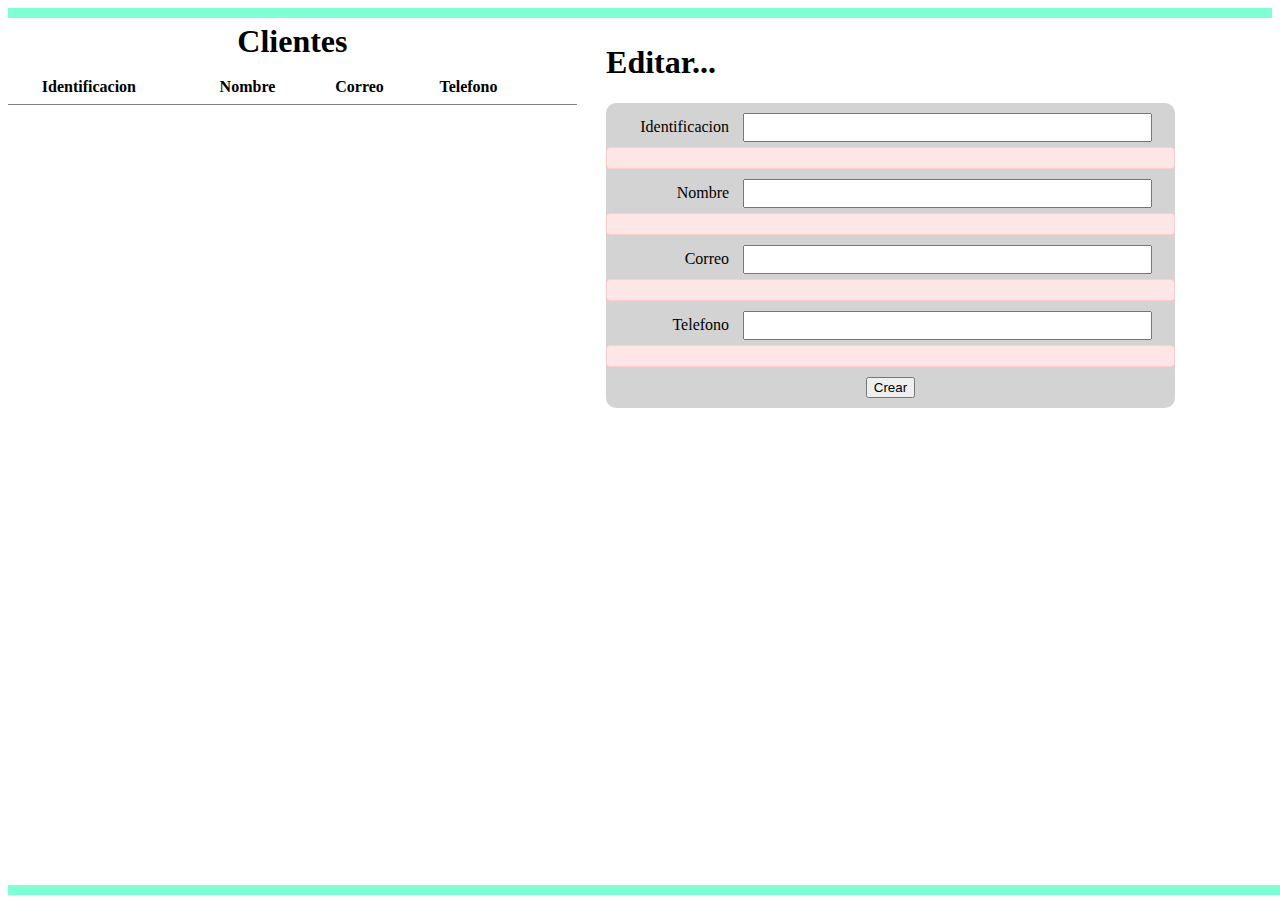
==== src/main/resources/static/pages/clientes/View.html @ a25b7aa4 "Login backend/frontend mejorado y Clientes working at 30%..." ====
<!DOCTYPE html>
<html lang="en">
<head>
    <title>Sistema Facturacion</title>
    <script src="/js/menu.js"></script>
    <script src="controller.js"></script>
    <link rel="stylesheet" href="../../css/clientes.css">
    <link rel="stylesheet" href="../../css/estilo.css">
    <link rel="stylesheet" href="../../css/menu.css">
    <link rel="stylesheet" href="../../css/footer.css">
<body>
<header class="header" id="menu"></header>
<div class="Body">
    <div class="table-container">
        <table class="table">
            <caption>Clientes</caption>
            <thead>
            <tr>
                <th></th>
                <th>Identificacion</th>
                <th>Nombre</th>
                <th>Correo</th>
                <th>Telefono</th>
                <th></th>
            </tr>
            </thead>
            <tbody id="listClientes">


            </tbody>
        </table>
    </div>
    <div class="form-container">
        <h1 class="caption">Editar...</h1>
        <form method="POST" id="editForm">
            <div class="form">
                <div></div><div></div><div></div><div></div>
                <div>
                    <label>Identificacion</label>
                    <input type="text">
                    <div class="error-feedback" th:if="${#fields.hasErrors('id')}" th:errors="*{id}">

                    </div>
                </div>
                <div>
                    <label>Nombre</label>
                    <input type="text">
                    <div class="error-feedback" th:if="${#fields.hasErrors('nombre')}" th:errors="*{nombre}">

                    </div>
                </div>
                <div>
                    <label>Correo</label>
                    <input type="text"">
                    <div class="error-feedback" th:if="${#fields.hasErrors('correo')}" th:errors="*{correo}">

                    </div>
                </div>
                <div>
                    <label>Telefono</label>
                    <input type="text" >
                    <div class="error-feedback" th:if="${#fields.hasErrors('telefono')}" th:errors="*{telefono}">
                    </div>
                </div>
                <div>
                    <input type="submit" name="Crear" value="Crear" id="Crear">
                </div>
            </div>
        </form>
    </div>
</div>
<footer id="footer"></footer>
</body>
</html>
---- src/main/resources/static/css/clientes.css ----
div.Body {
    width: 100%;
    margin: auto;
}

.table-container {
    display: inline-block;
    width: 45%; /* Ancho ajustado para dejar espacio entre los elementos */
    vertical-align: top; /* Alinear los elementos en la parte superior */
    margin-right: 2%; /* Espacio entre la tabla y el formulario */
    overflow-y: auto;
    max-height: 300px;
}

.form-container {
    display: inline-block;
    width: 45%; /* Ancho ajustado para dejar espacio entre los elementos */
    vertical-align: top; /* Alinear los elementos en la parte superior */
    margin-right: 2%; /* Espacio entre la tabla y el formulario */
}

.table {
    border-collapse: collapse;
    width: 100%;
}

.form {
    width: 100%;
    background-color: lightgrey;
    border-radius: 10px;
    display: inline-block;
    text-align: center;
}

caption {
    font-family: "Bradley Hand ITC";
    font-size: 2em;
    font-weight: bold;
    margin-bottom: 10px;
}

th, td {
    padding: 8px;
    text-align: left;
    border-bottom: 1px solid gray;
}

tr:hover {
    background-color: #f5f5f5;
}

.form {
    max-width: 800px;
}

.form div {
    margin-bottom: 10px;
}

.form div div {
    margin-bottom: 5px;
}

.form div label {
    display: inline-block;
    width: 100px;
    text-align: right;
    margin-right: 10px;
}

.form div input[type="text"] {
    width: calc(100% - 160px);
    padding: 5px;
    box-sizing: border-box;
}

.searchRow {
    text-align: center;
}

.searchRow input[type="text"] {
    width: 50%; /* Ajustado al 50% del ancho de la tabla */
    padding: 5px;
    box-sizing: border-box;
    margin: 0 auto; /* Para centrar el input */
    display: block;
    vertical-align: middle; /* Alineación vertical */
}

#iconoBuscar {
    width: 20px;
    height: 20px;
    cursor: pointer;
    margin-left: -100px;
    vertical-align: middle; /* Alineación vertical */
}

#check1{
    width: 30px;
    height: 20px;
    cursor: pointer;
    vertical-align: middle; /* Alineación vertical */
}

#check2{
    width: 30px;
    height: 20px;
    cursor: pointer;
    vertical-align: middle; /* Alineación vertical */
}

#edit1{
    width: 30px;
    height: 20px;
    cursor: pointer;
    vertical-align: middle; /* Alineación vertical */
}

#edit2{
    width: 30px;
    height: 20px;
    cursor: pointer;
    vertical-align: middle; /* Alineación vertical */
}

#edit3{
    width: 30px;
    height: 20px;
    cursor: pointer;
    vertical-align: middle; /* Alineación vertical */
    visibility: hidden;
}

#edit4{
    width: 30px;
    height: 20px;
    cursor: pointer;
    vertical-align: middle; /* Alineación vertical */
    margin-left: -100px;
}

.error-feedback {
    color: red;             /* Color del texto */
    font-size: 14px;        /* Tamaño de la fuente */
    margin-top: 5px;        /* Espacio superior */
    margin-bottom: 10px;    /* Espacio inferior */
    background-color: #ffe6e6; /* Color de fondo */
    border: 1px solid #ffcccc; /* Borde */
    padding: 10px;          /* Espaciado interno */
    border-radius: 4px;     /* Bordes redondeados */
}
---- src/main/resources/static/css/estilo.css ----
.logo img{
    border-radius: 50%;
    margin-top: 10px;
    height: 80px;
    width: auto;
}

.logo>span{
    font-size: 1.8em;
    color: black;;
    width: 50%;
}

.header{
    background-color: aquamarine;
    font-weight: bold;
    font-family: "Bradley Hand ITC";
    padding: 5px;
    margin-bottom: 5px;
    display: flex;
    align-items: center;
    justify-content: center;
}

.header>div:first-child{
    width:25%;
    display: flex;
    align-items: center;
    justify-content: center;
}

.page-wrapper {
    margin-left: 0;
    padding: 25px;
    background-color: #efeded;
}

.container{
  width: 100%;
  margin-right: auto;
  margin-left: auto;    
}

.row{
  display: flex;  
  justify-content: center;
  margin-top: 2px;
  padding-top: 0.5em;
}

.col-3{
    flex: 0 0 25%;
    max-width: 25%; 
}

.col-6{
    flex: 0 0 50%;
    max-width: 50%;
}

.col-12{
    flex: 0 0 100%;
    width:100%;
    max-width: 100%;
}

.col-3,.col-6,.col-12{
    padding-left: 1em;
    box-sizing:border-box;
}

.text-centered{
    text-align: center;
}

.text-right{
    text-align: right;
}

.text-dark {
    font-weight: bold;
}

.cooper {
    background-color: black;
    color: #ffffff;
}

.titulo{
    font-weight: bold;
    text-align:center;
    background-color: black;
    color: #ffffff;
}

.boton{
    border: 2px solid lightgray;
    border-radius: 10px;
}

#tdMasc {
    width: 20px; height:20px;
    background-image:url(../images/M.png);
    background-repeat: no-repeat;
    background-size: cover;
}

#tdFem {
    width: 20px; height:20px;
    background-image:url(../images/F.png);
    background-repeat: no-repeat;
    background-size: cover;
}

.icon {
    width: 20px; height:20px;
}
input[type="text"]:valid.focus {box-shadow: 0 0 2px 2px blue;}

input[type="text"]:valid.nofocus {box-shadow:none;}

input.invalid {box-shadow: 0 0 2px 2px red;}

#list:nth-child(odd) {background: #ffece6;}
#list:nth-child(even) {background: #ffb399;}

#list tr:hover {background:cadetblue}

.itemoverlay{
    display: flex;
    visibility: hidden;
    position: absolute;
    top: 0%;
    left: 0%;
    width: 100%;
    height: 100%;
    background-color: #000;;
    z-index:1;
    opacity:0;
    transition: all 1s ease;
}

.itemoverlay.active {
    opacity: 0.5;
    visibility: visible;
}

.itemview {
    display: flex;
    visibility: hidden;
    position: absolute;
    top: -10%;
    left: 35%;
    width: 30%;
    height: 40%;
    justify-content: center;
    padding-top: 1em;
    background-color: white;
    z-index:2;
    border: 1px solid rgba(0,0,0,.2);
    border-radius: .3rem;
    transition: all 0.5s linear;
}

.itemview.active {
    top: 20%;
    visibility: visible;
}

.loginoverlay{
    display: flex;
    visibility: hidden;
    position: absolute;
    top: 0%;
    left: 0%;
    width: 100%;
    height: 100%;
    background-color: #000;;
    z-index:1;
    opacity:0;
    transition: all 1s ease;
}

.loginoverlay.active {
    opacity: 0.5;
    visibility: visible;
}

.loginview {
    display: flex;
    visibility: hidden;
    position: absolute;
    top: -10%;
    left: 35%;
    width: 30%;
    height: 40%;
    justify-content: center;
    padding-top: 1em;
    background-color: white;
    z-index:2;
    border: 1px solid rgba(0,0,0,.2);
    border-radius: .3rem;
    transition: all 0.5s linear;
}

.loginview.active {
    top: 20%;
    visibility: visible;
}
---- src/main/resources/static/css/menu.css ----
ul.Menu {
		font-size: 0px; /* Sin espacio entre opciones */
   }
	ul.Menu li{ /* Establece tamaño letra */
		font-size:  x-large;
	}

	/*Estilo de las listas del menu y submenues*/
	ul.Menu, ul.Menu li ul {
		padding:0;
		list-style: none;
	}

	/* Ancho del menu y del submenu */
	ul.Menu li a, ul.Menu li ul{
		width: 6em;
	}
	
	/* Opciones (y sus bloques)  horizontalmente*/
	ul.Menu li{
		display: inline-block;
		vertical-align:top;
	}

	/*MENU NORMAL*/
	ul.Menu li>a {
		background-color: aquamarine;
		font-weight: bold;
		font-family: "Bradley Hand ITC";
		font-size:  x-large;
		text-decoration: none;
		display: inline-block;
	}

	/*MENU SELECCIONADO*/
	ul.Menu li a:hover{
		color: cornflowerblue;
	}
	
	/* OCULTA SUBMENU por default */
	ul.Menu li ul {
		position: absolute;
		background-color: #ffeee6;
		display: none;
	}
	
	/*MUESTRA SUBMENU cuando el mouse esta encima del menu*/
	ul.Menu li:hover ul{
		display: block;
	}

	/*SUBMENU NORMAL*/
	ul.Menu li:hover ul li a{
		color: lightblue;
		padding: 2px 16px 2px 10px;
	}

	/*SUMBENU SELECCIONADO*/
	ul.Menu li:hover ul li a:hover{
		color: skyblue;
	}

	.user{
		font-size: large;
		color: blue;
	}
---- src/main/resources/static/css/footer.css ----
footer{
    width: 100%;
    background-color: aquamarine;
    font-weight: bold;
    font-family: "Bradley Hand ITC";
    padding: 5px;
    font-size:  x-large;
    margin-bottom: 5px;
    display: flex;
    align-items: center;
    justify-content: center;
    position: fixed;
    bottom: 0;
}

.logoF{
    width: 250px;
    border-radius: 20%;
}
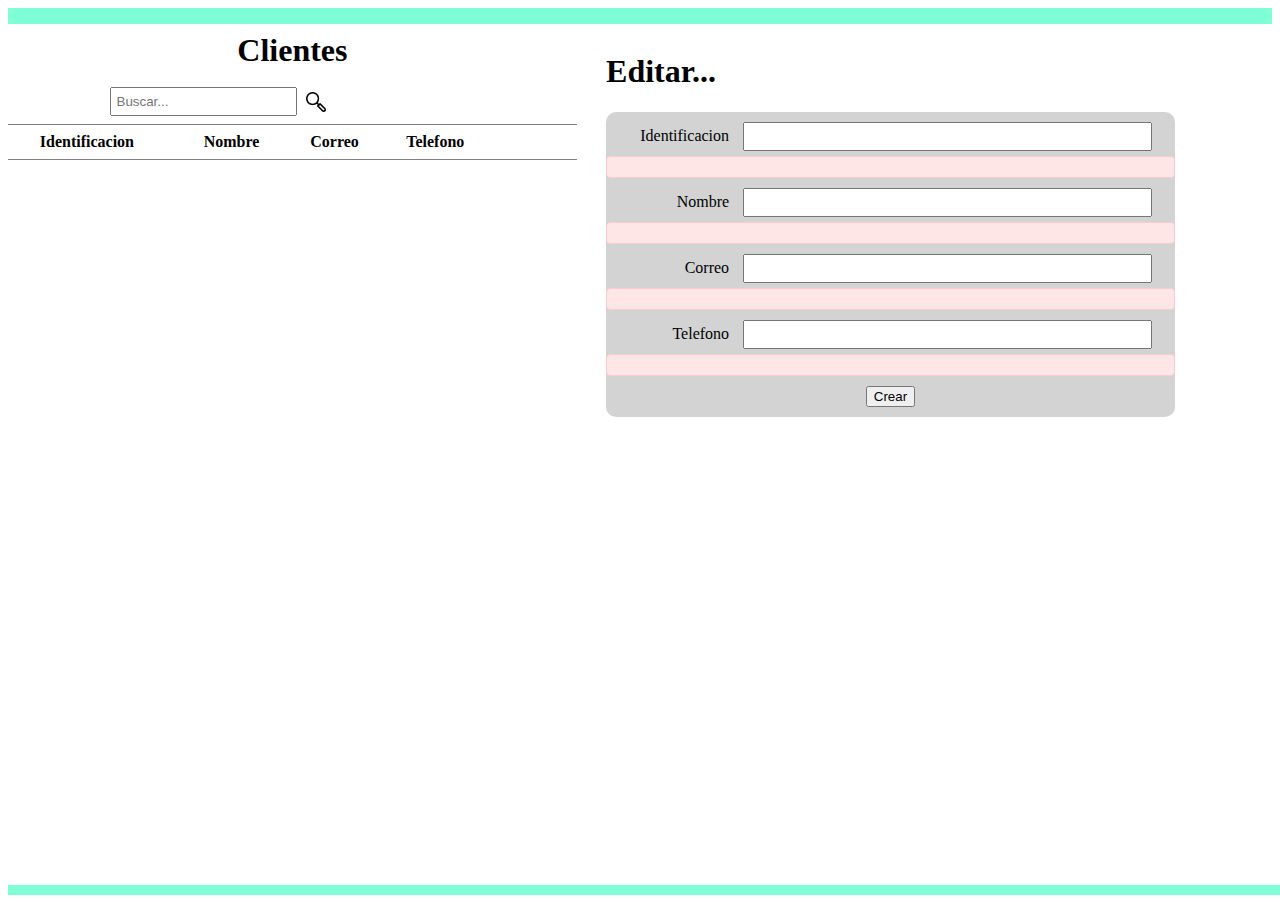
==== commit fb48c2da: "LazyFieldFilter implementado... (falta registrar/editar clientes y registrar del login...)" ====
--- a/src/main/resources/static/pages/clientes/View.html
+++ b/src/main/resources/static/pages/clientes/View.html
@@ -15,6 +15,17 @@
         <table class="table">
             <caption>Clientes</caption>
             <thead>
+            <tr class="searchRow">
+                <td colspan="4">
+                    <input type="text" id="search" name="nombre" placeholder="Buscar...">
+                <td>
+                    <input type="image" id="iconoBuscar" src="../../Images/iconoBuscar.png">
+                </td>
+                <td>
+                    <img src="../../Images/editar.png" alt="edit" id="edit3" style="cursor: pointer;" onclick="edit()"/>
+                </td>
+                </td>
+            </tr>
             <tr>
                 <th></th>
                 <th>Identificacion</th>
@@ -25,8 +36,6 @@
             </tr>
             </thead>
             <tbody id="listClientes">
-
-
             </tbody>
         </table>
     </div>
--- a/src/main/resources/static/css/estilo.css
+++ b/src/main/resources/static/css/estilo.css
@@ -1,29 +1,37 @@
-.logo img{
+.logo img {
     border-radius: 50%;
-    margin-top: 10px;
-    height: 80px;
+    margin-top: 1%; /* Aproximadamente 10px */
+    height: 5em; /* Aproximadamente 80px, basado en el tamaño de fuente base */
     width: auto;
 }
 
-.logo>span{
+.logoForm{
+    border-radius: 20%;
+    margin-top: 1%; /* Aproximadamente 10px */
+    height: 4em; /* Aproximadamente 80px, basado en el tamaño de fuente base */
+    width: 100%;
+    flex: 0 0 50%;
+}
+
+.logo > span {
     font-size: 1.8em;
-    color: black;;
+    color: black;
     width: 50%;
 }
 
-.header{
+.header {
     background-color: aquamarine;
     font-weight: bold;
     font-family: "Bradley Hand ITC";
-    padding: 5px;
-    margin-bottom: 5px;
+    padding: 0.5em; /* Aproximadamente 5px */
+    margin-bottom: 0.5em; /* Aproximadamente 5px */
     display: flex;
     align-items: center;
     justify-content: center;
 }
 
-.header>div:first-child{
-    width:25%;
+.header > div:first-child {
+    width: 25%;
     display: flex;
     align-items: center;
     justify-content: center;
@@ -31,49 +39,50 @@
 
 .page-wrapper {
     margin-left: 0;
-    padding: 25px;
+    padding: 2%; /* Aproximadamente 25px, basado en el ancho del contenedor */
     background-color: #efeded;
 }
 
-.container{
-  width: 100%;
-  margin-right: auto;
-  margin-left: auto;    
-}
-
-.row{
-  display: flex;  
-  justify-content: center;
-  margin-top: 2px;
-  padding-top: 0.5em;
-}
-
-.col-3{
-    flex: 0 0 25%;
-    max-width: 25%; 
-}
-
-.col-6{
+.container {
+    width: 100%;
+    margin-right: auto;
+    margin-left: auto;
+}
+
+.row {
+    display: flex;
+    justify-content: center;
+    margin-top: 0.2%; /* Aproximadamente 2px */
+    padding-top: 0.5em;
+}
+
+.col-3 {
     flex: 0 0 50%;
-    max-width: 50%;
-}
-
-.col-12{
+    max-width: 25%;
+}
+
+.col-6 {
+    flex: 0 0 50%;
+    width: 100%;
+    max-width: 100%;
+}
+
+.col-12 {
     flex: 0 0 100%;
-    width:100%;
+    width: 100%;
     max-width: 100%;
 }
 
-.col-3,.col-6,.col-12{
+.col-3, .col-6, .col-12 {
     padding-left: 1em;
-    box-sizing:border-box;
-}
-
-.text-centered{
+    box-sizing: border-box;
+}
+
+.text-centered {
     text-align: center;
 }
 
-.text-right{
+.text-right {
     text-align: right;
 }
 
@@ -84,49 +93,67 @@
 .cooper {
     background-color: black;
     color: #ffffff;
-}
-
-.titulo{
+    width: 100%;
+}
+
+.titulo {
     font-weight: bold;
-    text-align:center;
+    text-align: center;
     background-color: black;
     color: #ffffff;
 }
 
-.boton{
-    border: 2px solid lightgray;
-    border-radius: 10px;
+.boton {
+    border: 0.2em solid lightgray; /* Aproximadamente 2px */
+    border-radius: 1em; /* Aproximadamente 10px */
 }
 
 #tdMasc {
-    width: 20px; height:20px;
-    background-image:url(../images/M.png);
+    width: 1.25em; /* Aproximadamente 20px */
+    height: 1.25em; /* Aproximadamente 20px */
+    background-image: url(../images/M.png);
     background-repeat: no-repeat;
     background-size: cover;
 }
 
 #tdFem {
-    width: 20px; height:20px;
-    background-image:url(../images/F.png);
+    width: 1.25em; /* Aproximadamente 20px */
+    height: 1.25em; /* Aproximadamente 20px */
+    background-image: url(../images/F.png);
     background-repeat: no-repeat;
     background-size: cover;
 }
 
 .icon {
-    width: 20px; height:20px;
-}
-input[type="text"]:valid.focus {box-shadow: 0 0 2px 2px blue;}
-
-input[type="text"]:valid.nofocus {box-shadow:none;}
-
-input.invalid {box-shadow: 0 0 2px 2px red;}
-
-#list:nth-child(odd) {background: #ffece6;}
-#list:nth-child(even) {background: #ffb399;}
-
-#list tr:hover {background:cadetblue}
-
-.itemoverlay{
+    width: 1.25em; /* Aproximadamente 20px */
+    height: 1.25em; /* Aproximadamente 20px */
+}
+
+input[type="text"]:valid.focus {
+    box-shadow: 0 0 0.125em 0.125em blue; /* Aproximadamente 2px */
+}
+
+input[type="text"]:valid.nofocus {
+    box-shadow: none;
+}
+
+input.invalid {
+    box-shadow: 0 0 0.125em 0.125em red; /* Aproximadamente 2px */
+}
+
+#list:nth-child(odd) {
+    background: #ffece6;
+}
+
+#list:nth-child(even) {
+    background: #ffb399;
+}
+
+#list tr:hover {
+    background: cadetblue;
+}
+
+.itemoverlay {
     display: flex;
     visibility: hidden;
     position: absolute;
@@ -134,9 +161,9 @@
     left: 0%;
     width: 100%;
     height: 100%;
-    background-color: #000;;
-    z-index:1;
-    opacity:0;
+    background-color: #000;
+    z-index: 1;
+    opacity: 0;
     transition: all 1s ease;
 }
 
@@ -156,9 +183,9 @@
     justify-content: center;
     padding-top: 1em;
     background-color: white;
-    z-index:2;
-    border: 1px solid rgba(0,0,0,.2);
-    border-radius: .3rem;
+    z-index: 2;
+    border: 0.0625em solid rgba(0, 0, 0, 0.2); /* Aproximadamente 1px */
+    border-radius: 0.3rem;
     transition: all 0.5s linear;
 }
 
@@ -167,7 +194,7 @@
     visibility: visible;
 }
 
-.loginoverlay{
+.loginoverlay {
     display: flex;
     visibility: hidden;
     position: absolute;
@@ -175,9 +202,9 @@
     left: 0%;
     width: 100%;
     height: 100%;
-    background-color: #000;;
-    z-index:1;
-    opacity:0;
+    background-color: #000;
+    z-index: 1;
+    opacity: 0;
     transition: all 1s ease;
 }
 
@@ -197,9 +224,9 @@
     justify-content: center;
     padding-top: 1em;
     background-color: white;
-    z-index:2;
-    border: 1px solid rgba(0,0,0,.2);
-    border-radius: .3rem;
+    z-index: 2;
+    border: 0.0625em solid rgba(0, 0, 0, 0.2); /* Aproximadamente 1px */
+    border-radius: 0.3rem;
     transition: all 0.5s linear;
 }
 
@@ -207,11 +234,3 @@
     top: 20%;
     visibility: visible;
 }
-
-
-
-
-
-
-
-
--- a/src/main/resources/static/css/menu.css
+++ b/src/main/resources/static/css/menu.css
@@ -1,71 +1,66 @@
-   ul.Menu {
-		font-size: 0px; /* Sin espacio entre opciones */
-   }
-	ul.Menu li{ /* Establece tamaño letra */
-		font-size:  x-large;
-	}
+ul.Menu {
+	font-size: 0px; /* Sin espacio entre opciones */
+}
+ul.Menu li{ /* Establece tamaño letra */
+	font-size:  x-large;
+}
 
-	/*Estilo de las listas del menu y submenues*/
-	ul.Menu, ul.Menu li ul {
-		padding:0;
-		list-style: none;
-	}
+/*Estilo de las listas del menu y submenues*/
+ul.Menu, ul.Menu li ul {
+	padding:0;
+	list-style: none;
+}
 
-	/* Ancho del menu y del submenu */
-	ul.Menu li a, ul.Menu li ul{
-		width: 6em;
-	}
-	
-	/* Opciones (y sus bloques)  horizontalmente*/
-	ul.Menu li{
-		display: inline-block;
-		vertical-align:top;
-	}
+/* Ancho del menu y del submenu */
+ul.Menu li a, ul.Menu li ul{
+	width: 6em;
+}
 
-	/*MENU NORMAL*/
-	ul.Menu li>a {
-		background-color: aquamarine;
-		font-weight: bold;
-		font-family: "Bradley Hand ITC";
-		font-size:  x-large;
-		text-decoration: none;
-		display: inline-block;
-	}
+/* Opciones (y sus bloques)  horizontalmente*/
+ul.Menu li{
+	display: inline-block;
+	vertical-align:top;
+}
 
-	/*MENU SELECCIONADO*/
-	ul.Menu li a:hover{
-		color: cornflowerblue;
-	}
-	
-	/* OCULTA SUBMENU por default */
-	ul.Menu li ul {
-		position: absolute;
-		background-color: #ffeee6;
-		display: none;
-	}
-	
-	/*MUESTRA SUBMENU cuando el mouse esta encima del menu*/
-	ul.Menu li:hover ul{
-		display: block;
-	}
+/*MENU NORMAL*/
+ul.Menu li>a {
+	background-color: aquamarine;
+	font-weight: bold;
+	font-family: "Bradley Hand ITC";
+	font-size:  x-large;
+	text-decoration: none;
+	display: inline-block;
+}
 
-	/*SUBMENU NORMAL*/
-	ul.Menu li:hover ul li a{
-		color: lightblue;
-		padding: 2px 16px 2px 10px;
-	}
+/*MENU SELECCIONADO*/
+ul.Menu li a:hover{
+	color: cornflowerblue;
+}
 
-	/*SUMBENU SELECCIONADO*/
-	ul.Menu li:hover ul li a:hover{
-		color: skyblue;
-	}
+/* OCULTA SUBMENU por default */
+ul.Menu li ul {
+	position: absolute;
+	background-color: #ffeee6;
+	display: none;
+}
 
-	.user{
-		font-size: large;
-		color: blue;
-	}
-	
-	
-	
-	
-	+/*MUESTRA SUBMENU cuando el mouse esta encima del menu*/
+ul.Menu li:hover ul{
+	display: block;
+}
+
+/*SUBMENU NORMAL*/
+ul.Menu li:hover ul li a{
+	color: lightblue;
+	padding: 2px 16px 2px 10px;
+}
+
+/*SUMBENU SELECCIONADO*/
+ul.Menu li:hover ul li a:hover{
+	color: skyblue;
+}
+
+.user{
+	font-size: large;
+	color: blue;
+}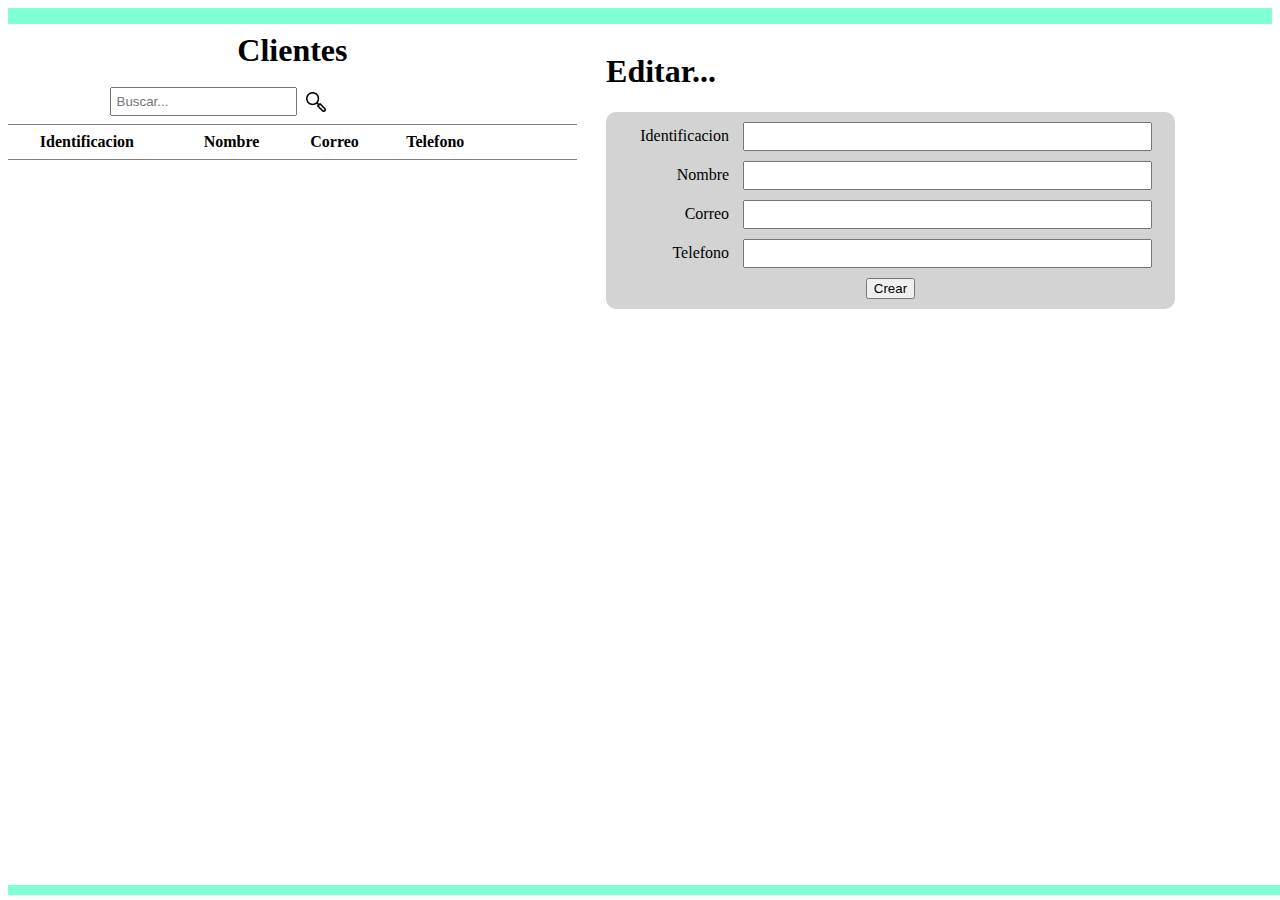
==== commit f2e7b787: "Registrar clientes 90%" ====
--- a/src/main/resources/static/pages/clientes/View.html
+++ b/src/main/resources/static/pages/clientes/View.html
@@ -41,35 +41,24 @@
     </div>
     <div class="form-container">
         <h1 class="caption">Editar...</h1>
-        <form method="POST" id="editForm">
+        <form id="editForm">
             <div class="form">
                 <div></div><div></div><div></div><div></div>
                 <div>
                     <label>Identificacion</label>
-                    <input type="text">
-                    <div class="error-feedback" th:if="${#fields.hasErrors('id')}" th:errors="*{id}">
-
-                    </div>
+                    <input type="text" id="idForm">
                 </div>
                 <div>
                     <label>Nombre</label>
-                    <input type="text">
-                    <div class="error-feedback" th:if="${#fields.hasErrors('nombre')}" th:errors="*{nombre}">
-
-                    </div>
+                    <input type="text" id="nombreForm">
                 </div>
                 <div>
                     <label>Correo</label>
-                    <input type="text"">
-                    <div class="error-feedback" th:if="${#fields.hasErrors('correo')}" th:errors="*{correo}">
-
-                    </div>
+                    <input type="text" id="correoForm">
                 </div>
                 <div>
                     <label>Telefono</label>
-                    <input type="text" >
-                    <div class="error-feedback" th:if="${#fields.hasErrors('telefono')}" th:errors="*{telefono}">
-                    </div>
+                    <input type="text" id="telForm">
                 </div>
                 <div>
                     <input type="submit" name="Crear" value="Crear" id="Crear">
